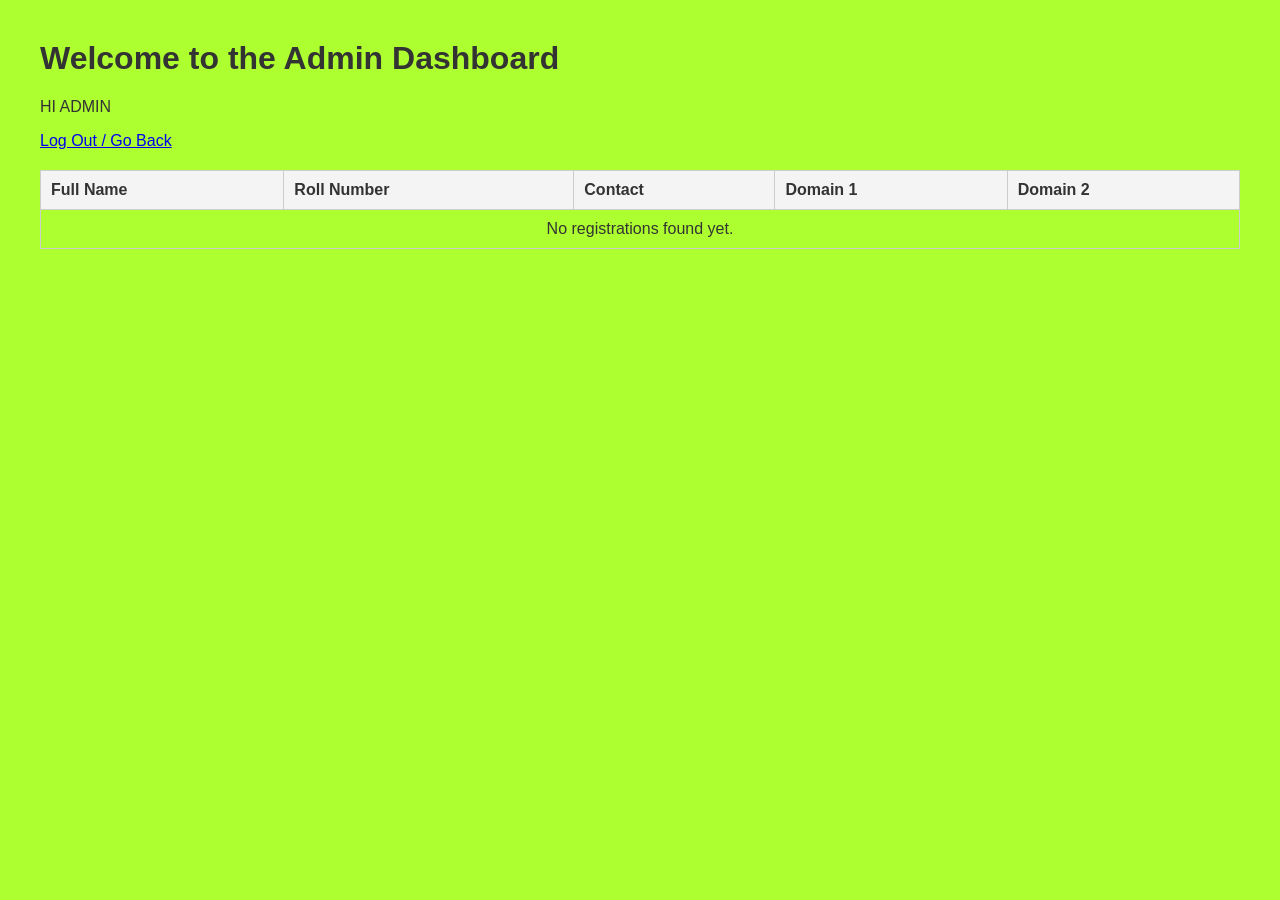
==== admin.html @ 6ae540ca "Add files via upload" ====
<!DOCTYPE html>
<html>
<head>
  <title>Admin Dashboard</title>
</head>
<link rel="stylesheet" href="admin.css">
<body>
  <h1>Welcome to the Admin Dashboard</h1>
  <p>HI ADMIN</p>
  
  <a href="index.html">Log Out / Go Back</a>


  <table>
    <thead>
      <tr>
        <th>Full Name</th>
        <th>Roll Number</th>
        <th>Contact</th>
        <th>Domain 1</th>
        <th>Domain 2</th>
      </tr>
    </thead>
    <tbody id="tableBody"></tbody>
  </table>
<script src="admin.js"></script>
</body>
</html>
---- admin.css ----
body {
  font-family: Arial, sans-serif;
  background-color:greenyellow;
  margin: 40px;
  color: #333;
}

table { 
    width: 100%; border-collapse: collapse; margin-top: 20px; font-family: sans-serif; }
th, td { 
    border: 1px solid #ccc; padding: 10px; text-align: left; }
th {
     background-color: #f4f4f4; }
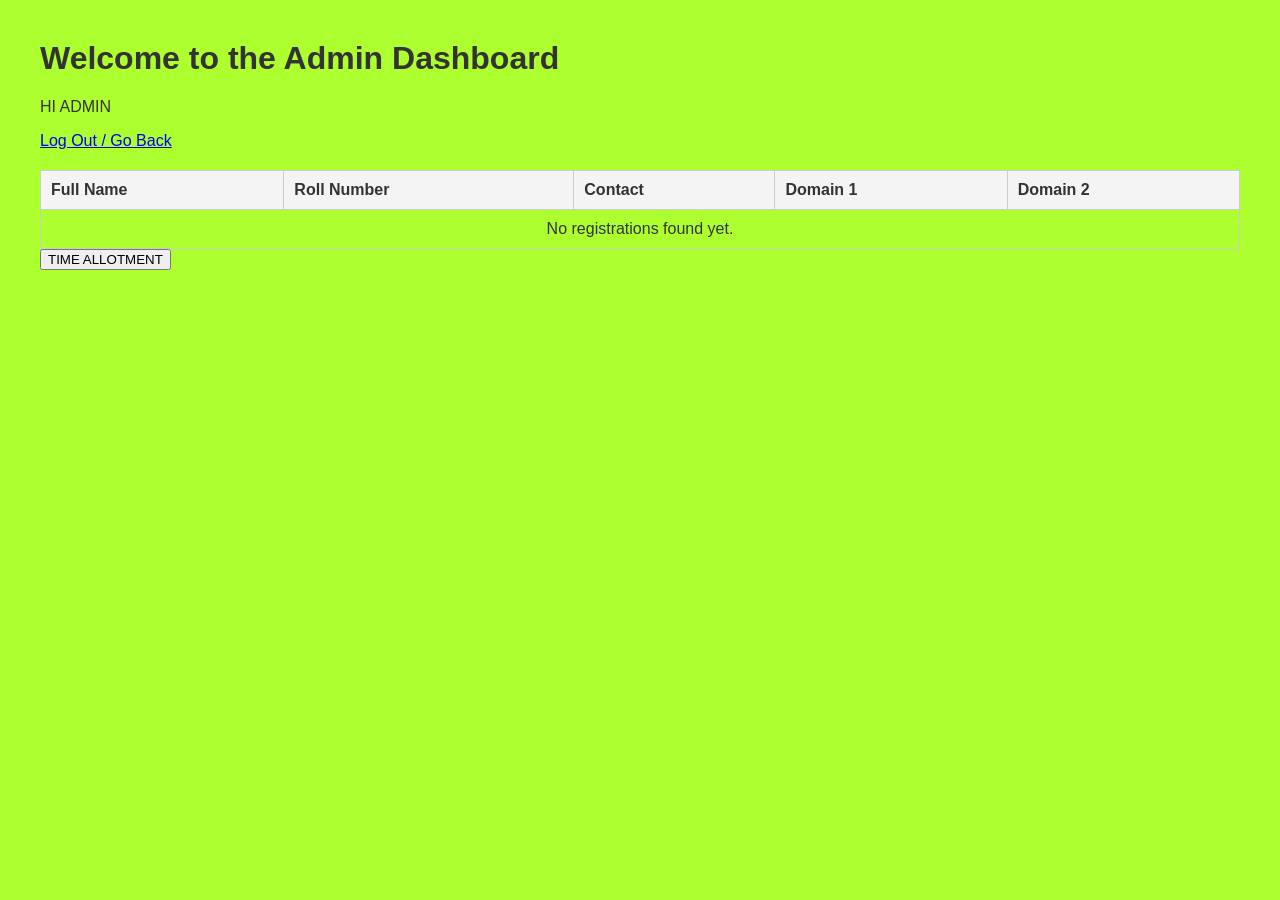
==== commit e1cce04d: "Update admin.html" ====
--- a/admin.html
+++ b/admin.html
@@ -23,6 +23,7 @@
     </thead>
     <tbody id="tableBody"></tbody>
   </table>
+   <button type="button" id="cc" class="mm">TIME ALLOTMENT</button>
 <script src="admin.js"></script>
 </body>
 </html>
